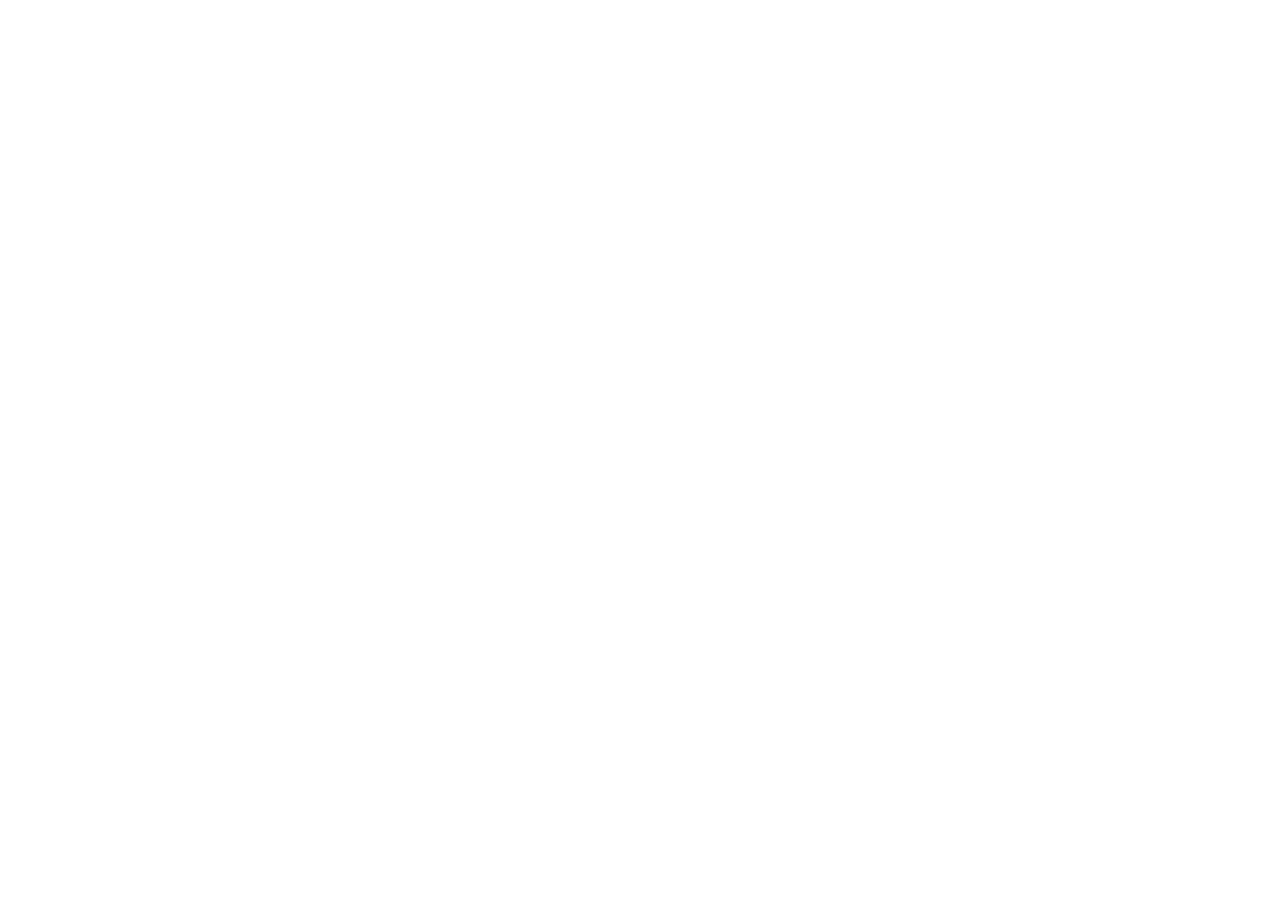
==== src/main/resources/static/terManagement.html @ 19d2e65a "fix:修复了一些登录出现400,405,415的问题" ====
<!DOCTYPE html>
<html lang="en">
<head>
    <meta charset="UTF-8">
    <meta name="viewport" content="width=device-width, initial-scale=1.0">
    <title>老师管理页面</title>
    <link rel="stylesheet" href="css/terManagement.css">
</head>
<body>
    <div class="main">
        <form action="" method="post">
            
        </form>
    </div>
</body>
<script>
    // 使用Ajax修改数据
</script>
</html>
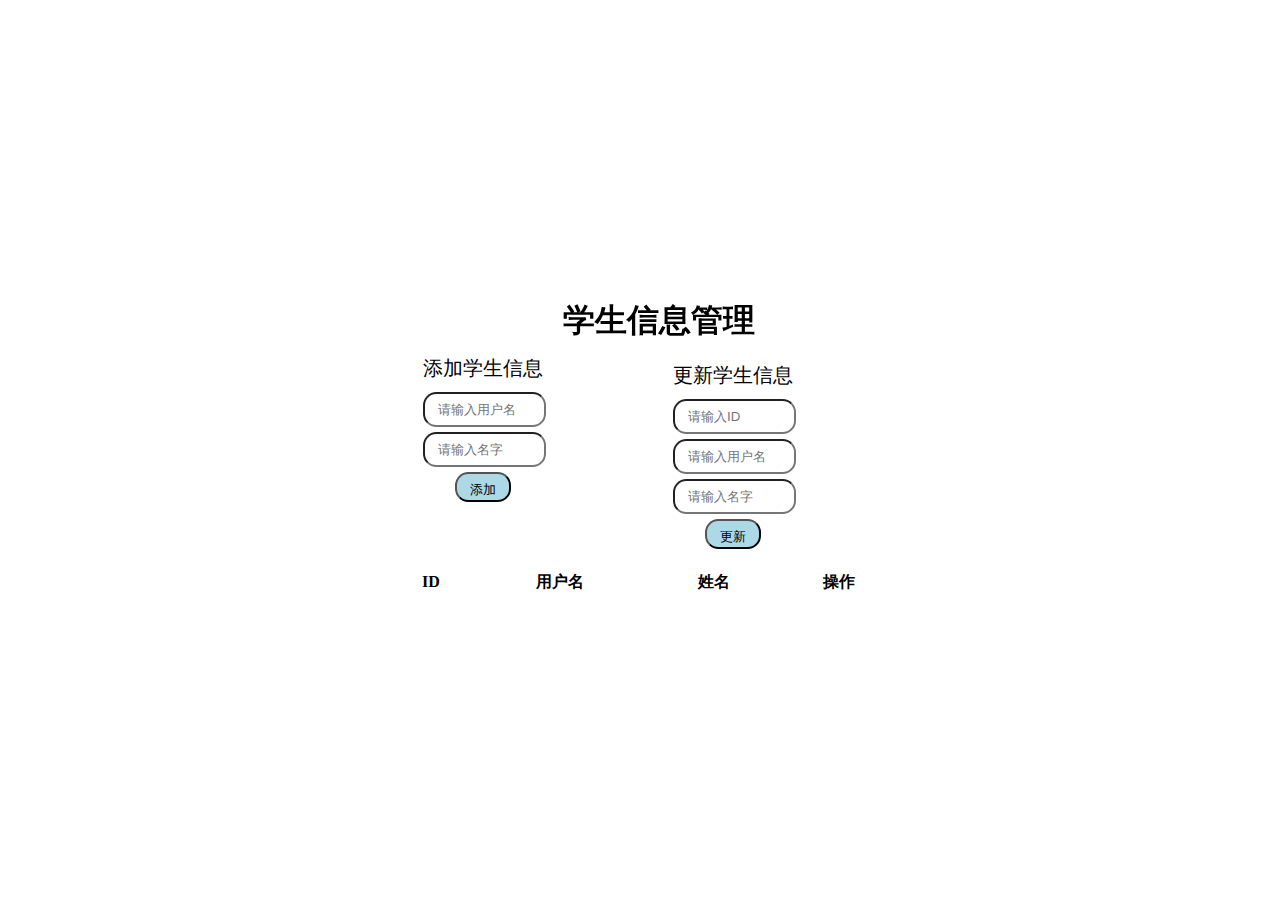
==== commit 42ab6051: "feat:img" ====
--- a/src/main/resources/static/terManagement.html
+++ b/src/main/resources/static/terManagement.html
@@ -5,15 +5,137 @@
     <meta name="viewport" content="width=device-width, initial-scale=1.0">
     <title>老师管理页面</title>
     <link rel="stylesheet" href="css/terManagement.css">
+    <script src="./js/jquery-3.7.1.min.js"></script>
 </head>
 <body>
-    <div class="main">
-        <form action="" method="post">
-            
+<div class="main">
+    <div class="main_css">
+<h1>学生信息管理</h1>
+
+    <div class="addStuInfoForm_css">
+        <span class="title_css">添加学生信息</span>
+        <form id="addStuInfoForm">
+                <input type="text" id="addUsername" name="username" placeholder="请输入用户名" required>
+                <input type="text" id="addName" name="name" placeholder="请输入名字" required>
+                <br>
+                <button type="submit">添加</button>
         </form>
     </div>
+
+    <div class="updateStuInfoForm_css">
+        <span id="title_css">更新学生信息</span>
+        <form id="updateStuInfoForm">
+          <input type="text" id="updateId" name="id" placeholder="请输入ID" required>
+          <input type="text" id="updateUsername" name="username" placeholder="请输入用户名" required>
+          <input type="text" id="updateName" name="name" placeholder="请输入名字" required>
+          <br>
+          <button type="submit">更新</button>
+        </form>
+    </div>
+
+    <table id="stuInfoTable" class="stuInfoTable_css">
+        <thead>
+        <tr>
+            <th>ID</th>
+            <th>用户名</th>
+            <th>姓名</th>
+            <th>操作</th>
+        </tr>
+        </thead>
+        <tbody>
+        <!-- 学生信息将会动态加载到这里 -->
+        </tbody>
+    </table>
+</div>
+</div>
+<script>
+    $(document).ready(function() {
+        // 获取所有学生信息
+        function loadStuInfos() {
+            $.ajax({
+                type: 'GET',
+                url: '/teacher/getAllStuInfos',
+                success: function(stuInfos) {
+                    const tbody = $('#stuInfoTable tbody');
+                    tbody.empty();
+                    stuInfos.forEach(info => {
+                        tbody.append(`
+                                <tr>
+                                    <td>${info.id}</td>
+                                    <td>${info.username}</td>
+                                    <td>${info.name}</td>
+                                    <td><button class="editButton" data-id="${info.id}" data-username="${info.username}" data-name="${info.name}">编辑</button></td>
+                                </tr>
+                            `);
+                    });
+                },
+                error: function() {
+                    alert('获取学生信息失败');
+                }
+            });
+        }
+
+        // 加载学生信息
+        loadStuInfos();
+
+        // 添加学生信息
+        $('#addStuInfoForm').submit(function(event) {
+            event.preventDefault();
+            const stuInfo = {
+                username: $('#addUsername').val(),
+                name: $('#addName').val()
+            };
+
+            $.ajax({
+                type: 'POST',
+                url: '/teacher/addStuInfo',
+                contentType: 'application/json',
+                data: JSON.stringify(stuInfo),
+                success: function(response) {
+                    alert(response);
+                    loadStuInfos();
+                },
+                error: function() {
+                    alert('添加学生信息失败');
+                }
+            });
+        });
+
+        // 更新学生信息
+        $('#updateStuInfoForm').submit(function(event) {
+            event.preventDefault();
+            const stuInfo = {
+                id: $('#updateId').val(),
+                username: $('#updateUsername').val(),
+                name: $('#updateName').val()
+            };
+
+            $.ajax({
+                type: 'POST',
+                url: '/teacher/updateStuInfo',
+                contentType: 'application/json',
+                data: JSON.stringify(stuInfo),
+                success: function(response) {
+                    alert(response);
+                    loadStuInfos();
+                },
+                error: function() {
+                    alert('更新学生信息失败');
+                }
+            });
+        });
+
+        // 编辑按钮点击事件
+        $(document).on('click', '.editButton', function() {
+            const id = $(this).data('id');
+            const username = $(this).data('username');
+            const name = $(this).data('name');
+
+            $('#updateId').val(id);
+            $('#updateUsername').val(username);
+            $('#updateName').val(name);
+        });
+    });
+</script>
 </body>
-<script>
-    // 使用Ajax修改数据
-</script>
-</html>+</html>
--- a/src/main/resources/static/css/terManagement.css
+++ b/src/main/resources/static/css/terManagement.css
@@ -0,0 +1,101 @@
+.main{
+    width: 100%;
+    min-width: 100vw;
+    height: 100%;
+    min-height: 100vh;
+    background: url('/images/article-bg.webp');
+    background-size: cover;
+    background-repeat: no-repeat;
+    display: flex;
+    justify-content: center;
+    align-items: center;
+    flex-direction: column;
+    position: relative;
+
+}
+.main_css{
+    width: 510px;
+    height: 280px;
+    padding: 1em;
+    /* margin: 0 auto; */
+    /* position: absolute;
+    top: 50%;
+    left: 50%; */
+    /* transform: translate(-50%, -50%); */
+    background-color: white;
+    backdrop-filter: blur(5px);
+    border-radius: 1em;
+    display: flex;
+    flex-direction: column;
+    justify-content: space-evenly;
+}
+.main h1{
+    width: 510px;
+    height: 50px;
+    position: relative;
+    top: -40px;
+    left: 170px;
+}
+
+
+.main .addStuInfoForm_css{
+    width: 250px;
+    position: relative;
+    top: -50px;
+    left: 0;
+}
+
+
+.main .updateStuInfoForm_css{
+    width: 250px;
+    position: relative;
+    top: -180px;
+    left: 250px;
+}
+.stuInfoTable_css{
+    position: relative;
+    top: -150px;
+    left: 0;
+}
+.title_css {
+   font-size: 20px;
+    position: relative;
+    top: 0;
+    left: 30px;
+}
+#title_css{
+    font-size: 20px;
+    position: relative;
+    top: 0;
+    left: 30px;
+}
+.main input{
+    padding: 13px;
+    width: 7em;
+    height: 5px;
+    border-radius: 1em;
+    margin-bottom: 5px;
+}
+.addStuInfoForm_css #addStuInfoForm{
+    position: relative;
+    top: 10px;
+    left: 30px;
+}
+.main button{
+    background-color: lightblue;
+    padding: 13px;
+    height: 5px;
+    line-height: 5px;
+    border-radius: 1em;
+    text-align: center;
+    cursor: pointer;
+    position: relative;
+    top: 0;
+    left: 32px;
+}
+
+.updateStuInfoForm_css #updateStuInfoForm {
+    position: relative;
+    top: 10px;
+    left: 30px;
+}